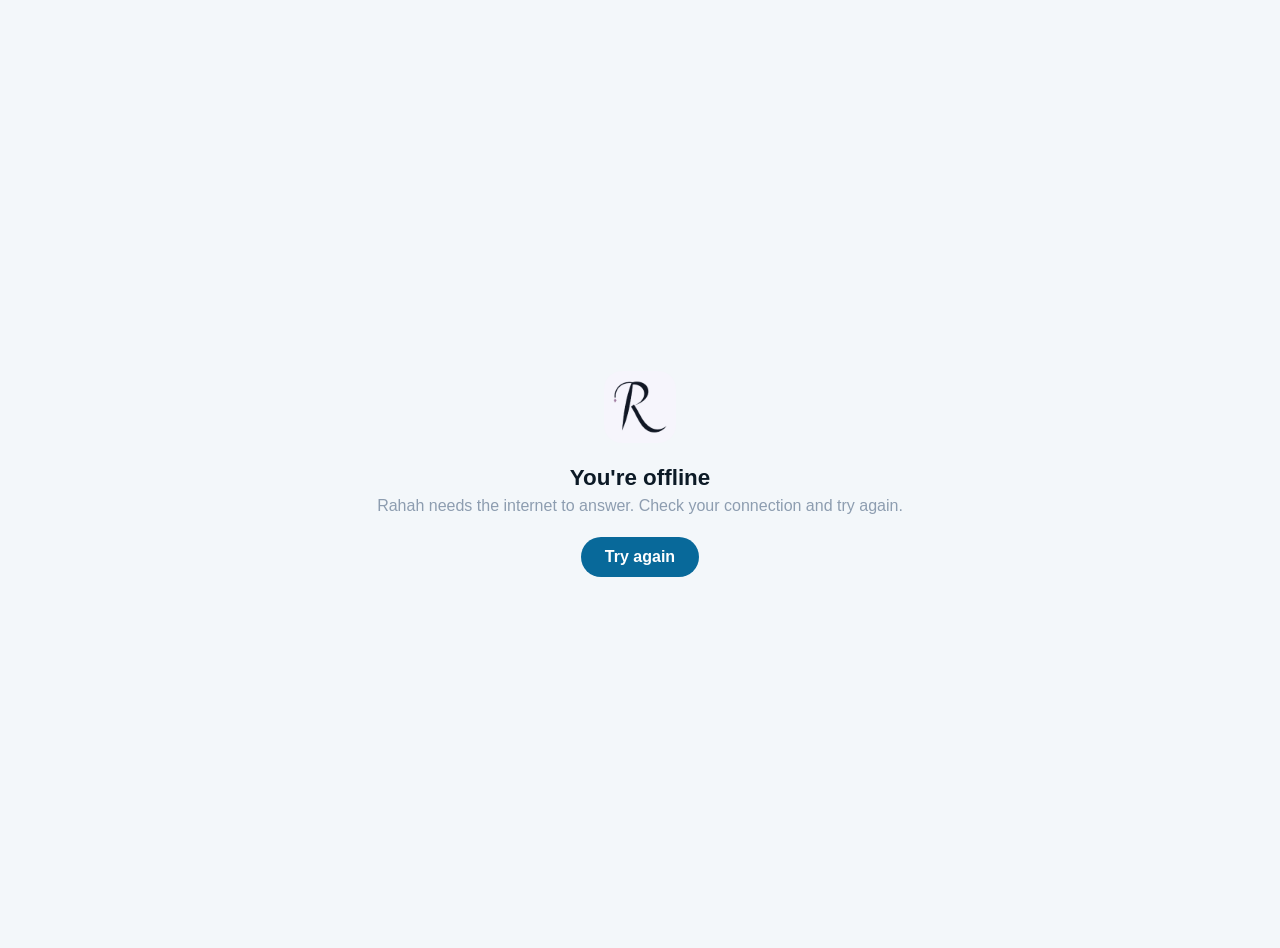
==== static/offline.html @ db286498 "make rahah installable as an app, with a manifest, larger icons, a service worker, an offline page a" ====
<!doctype html>
<html lang="en">
<head>
    <meta charset="utf-8">
    <meta name="viewport" content="width=device-width, initial-scale=1, viewport-fit=cover">
    <title>Rahah is offline</title>
    <meta name="theme-color" content="#04070c">
    <style>
        :root { color-scheme: dark light; }
        body {
            margin: 0; min-height: 100vh; display: grid; place-items: center; padding: 24px;
            background: #04070c; color: #edf5fa; text-align: center;
            font-family: Inter, -apple-system, BlinkMacSystemFont, "Segoe UI", Roboto, sans-serif;
        }
        @media (prefers-color-scheme: light) { body { background: #f3f7fa; color: #0c1a26; } p { color: #5a6b7b; } }
        img { width: 72px; height: 72px; border-radius: 18px; }
        h1 { margin: 18px 0 6px; font-size: 1.4rem; }
        p { margin: 0 0 22px; color: #8d9db0; }
        button {
            padding: 0.7rem 1.5rem; border: none; border-radius: 999px; cursor: pointer;
            background: #08699a; color: #fff; font: inherit; font-weight: 600;
        }
    </style>
</head>
<body>
    <main>
        <img src="/static/img/icon-192.png" alt="">
        <h1>You're offline</h1>
        <p>Rahah needs the internet to answer. Check your connection and try again.</p>
        <button type="button" onclick="location.reload()">Try again</button>
    </main>
</body>
</html>
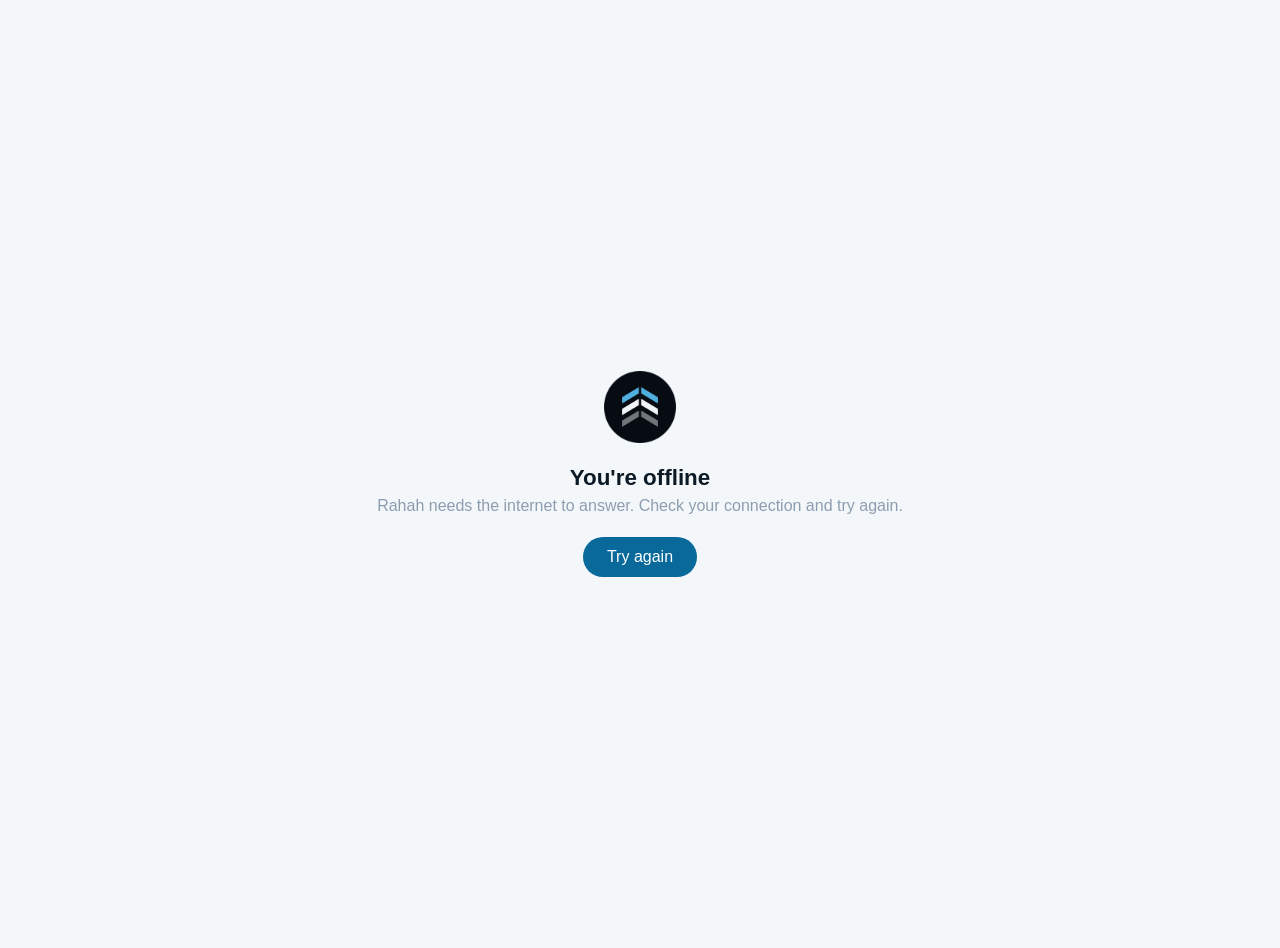
==== commit be190289: "a look like benji.org with rahah's colours: lighter inter, newsreader italic headings, 12px cards wi" ====
--- a/static/offline.html
+++ b/static/offline.html
@@ -13,12 +13,12 @@
             font-family: Inter, -apple-system, BlinkMacSystemFont, "Segoe UI", Roboto, sans-serif;
         }
         @media (prefers-color-scheme: light) { body { background: #f3f7fa; color: #0c1a26; } p { color: #5a6b7b; } }
-        img { width: 72px; height: 72px; border-radius: 18px; }
+        img { width: 72px; height: 72px; border-radius: 12px; }
         h1 { margin: 18px 0 6px; font-size: 1.4rem; }
         p { margin: 0 0 22px; color: #8d9db0; }
         button {
             padding: 0.7rem 1.5rem; border: none; border-radius: 999px; cursor: pointer;
-            background: #08699a; color: #fff; font: inherit; font-weight: 600;
+            background: #08699a; color: #fff; font: inherit; font-weight: 500;
         }
     </style>
 </head>
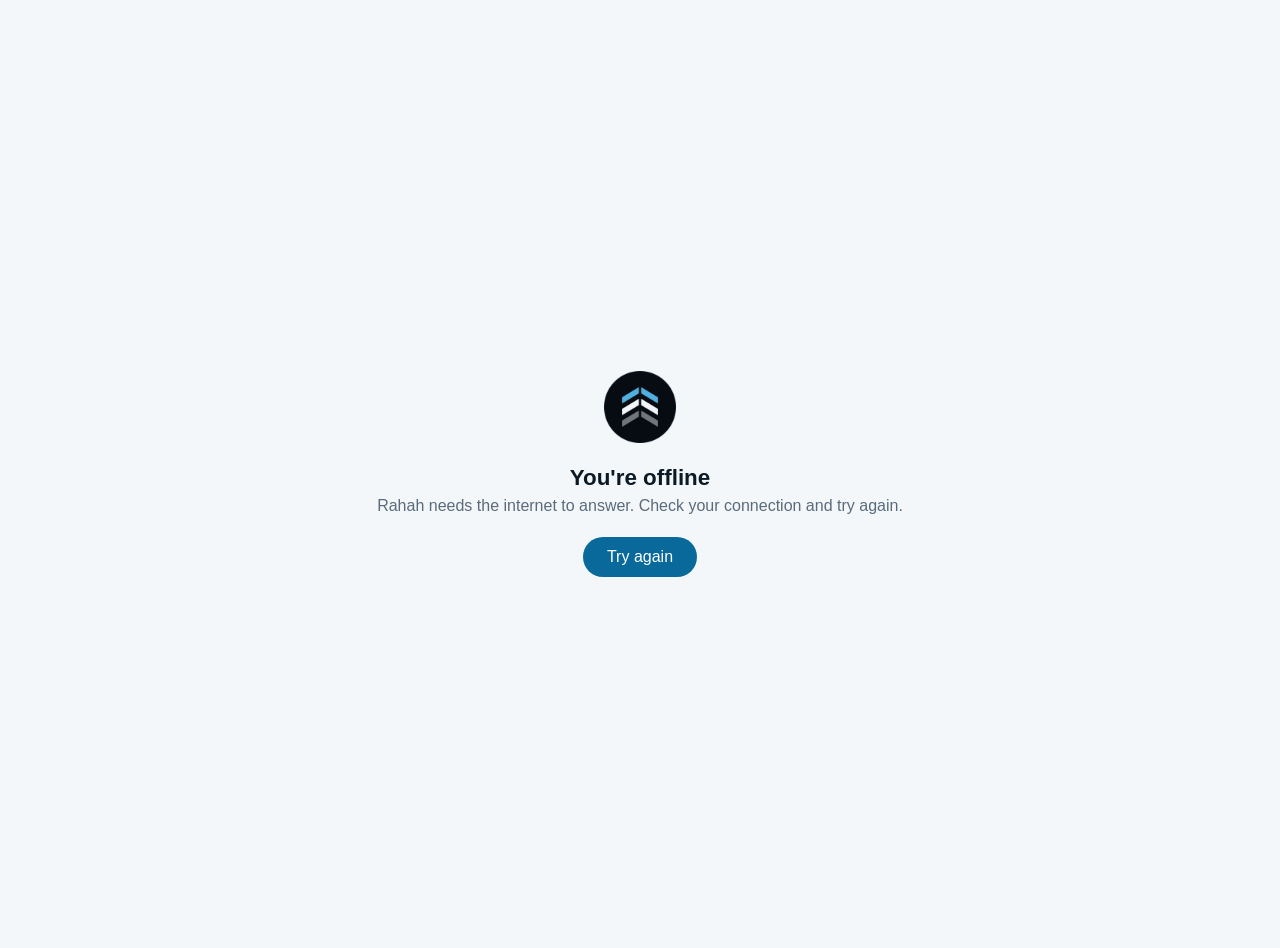
==== commit f4150629: "light is the default theme, on the sign in page and the privacy, terms and offline pages too, and a " ====
--- a/static/offline.html
+++ b/static/offline.html
@@ -4,18 +4,17 @@
     <meta charset="utf-8">
     <meta name="viewport" content="width=device-width, initial-scale=1, viewport-fit=cover">
     <title>Rahah is offline</title>
-    <meta name="theme-color" content="#04070c">
+    <meta name="theme-color" content="#f3f7fa">
     <style>
-        :root { color-scheme: dark light; }
+        :root { color-scheme: light; }
         body {
             margin: 0; min-height: 100vh; display: grid; place-items: center; padding: 24px;
-            background: #04070c; color: #edf5fa; text-align: center;
+            background: #f3f7fa; color: #0c1a26; text-align: center;
             font-family: Inter, -apple-system, BlinkMacSystemFont, "Segoe UI", Roboto, sans-serif;
         }
-        @media (prefers-color-scheme: light) { body { background: #f3f7fa; color: #0c1a26; } p { color: #5a6b7b; } }
         img { width: 72px; height: 72px; border-radius: 12px; }
         h1 { margin: 18px 0 6px; font-size: 1.4rem; }
-        p { margin: 0 0 22px; color: #8d9db0; }
+        p { margin: 0 0 22px; color: #5a6b7b; }
         button {
             padding: 0.7rem 1.5rem; border: none; border-radius: 999px; cursor: pointer;
             background: #08699a; color: #fff; font: inherit; font-weight: 500;
